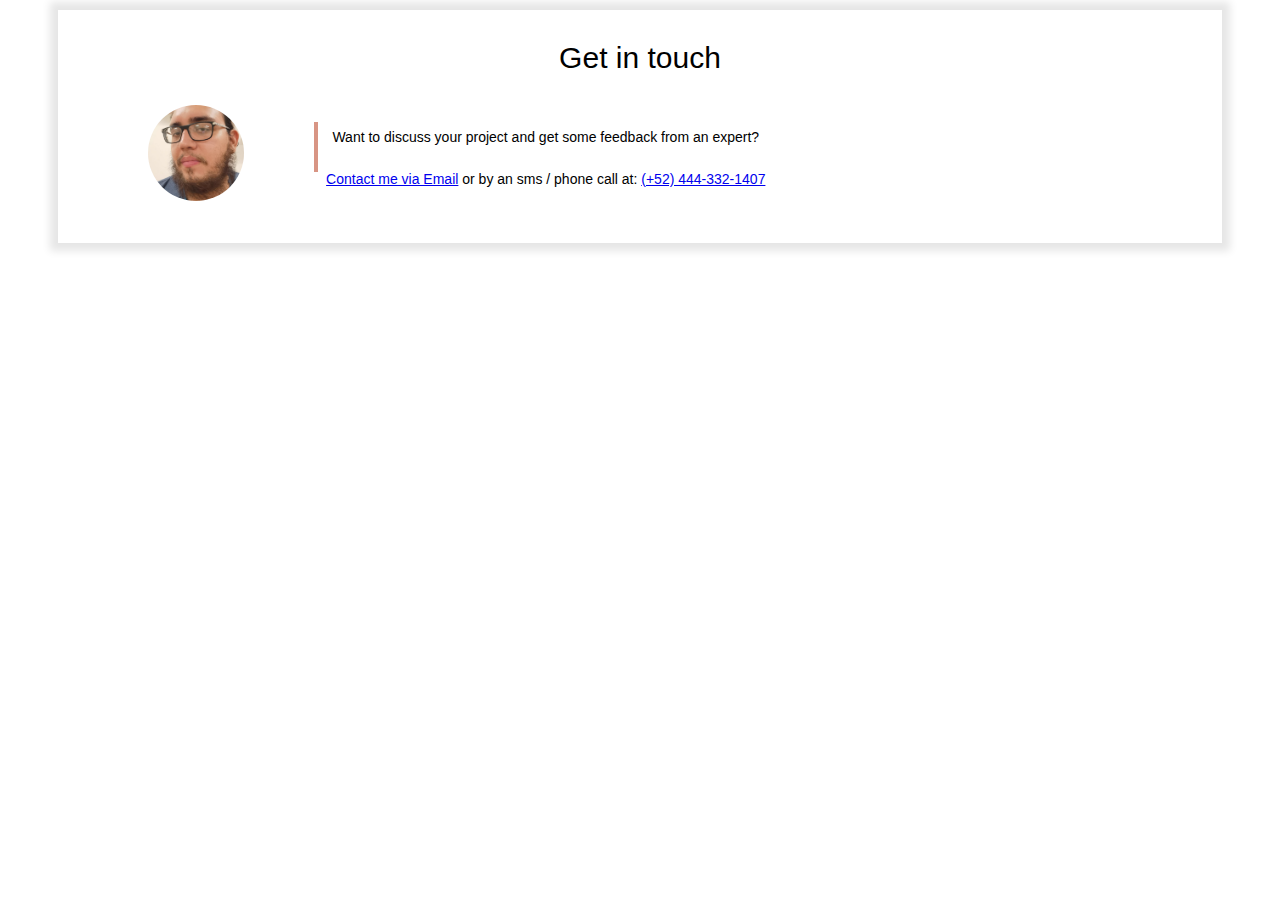
==== frame.html @ 85330847 "Finished portfolio1 and 2" ====
<!DOCTYPE html>
<html lang="en">
<head>
    <meta charset="UTF-8">
    <meta name="viewport" content="width=device-width, initial-scale=1.0">
    <title>Frame</title>
    <link rel="stylesheet" href="style.css">
</head>
<body>
    <div class="frame">
        <p>Get in touch</p>
    
        <table>
    
            <tr>
                <td valign="top" align="center"><img class="touch_pic" src="profile.png"></td>
                <td><div class="text-with-vertical-line" style="margin-left: 20px;">
                    <p style="font-size: 14px; text-align: center;">Want to discuss your project and get 
                    some feedback from an expert?
                        
                    <br><br>
    
                    <a href="mailto:edmedina1990@gmail.com?subject=Contact%20from%20EddieMedina.com">Contact me via Email</a>
                       
                    or by an sms / phone call at: 
    
                    <a href="tel:+524443321407">(+52) 444-332-1407</a>
                </div></td>
            </tr>
    
        </table>
    
    </div>
</body>
</html>
---- style.css ----
*{
    box-sizing: border-box;
}

:root{
    --color1: #D89584;
    --color2: #f4f4f4;
}

body{
    font-family: Arial;
    line-height: 1.5;
}

iframe{
    width: 100%;
    border: none;
    height: 350px;
}

div.cover{
    background: url(cover_overlay.png) no-repeat center top/100% 100%,url(cover.jpg) no-repeat center top/cover;
    height: 360px;
    position: relative;
}


img.cover_pic {
    border-radius: 50% 50%;
    height: 110px;
    width: 110px;
    position: relative;
    left: 50%;
    object-fit: cover;
    margin-left: -60px;
    margin-top: 25px;
    border: 2px solid white;
}

div.cover h1{
    color: white;
    text-align: center;
    font-size: 42px;
    margin-top: 8px;
    margin-bottom: 0px;
}

div.cover p {
    color: lightgray;
    text-align: center;
    font-size: 14px;
    margin-bottom: 35px;
    margin-top: 0px;
}

div.cover .cover_button{
    position: relative;
    left: 50%;
    margin-left: -50px;
    border: 2px solid var(--color1);
    background-color: #00000060;
    color: var(--color1);
    padding: 8px 12px 8px 12px;
    font-size: 14px;
    border-radius: 4px;
    text-decoration: none;
}

div.cover .cover_button:hover{
    border: 2px solid lightgray;
    color: lightgray;
}


div.cover_contacts{
    position: absolute;
    top: 20px;
    left: 10px;
    border-left: 4px solid var(--color1);
    padding-left: 8px;
}

div.cover_contacts a{
    text-decoration: none;
    display: block;
    margin-top: 0px;
    color: white;
    font-size: 14px;
}

div.cover_contacts a:first-child{
    margin-bottom: 15px;
}

div.cover_contacts a:hover{
    color: lightgray
}

div.section{
    padding-left: 40px;
    padding-right: 40px;
    padding-top: 30px;
    padding-bottom: 30px;
}

div.first {
    background: url(triangle2white.svg) no-repeat center bottom -1px/ 100%;
    background-color: var(--color2);
    padding-bottom: 70px;    
}

div.separator{
    border-top: 1px solid #979797;
    width: 150px;
    margin-left: auto;
    margin-right: auto;
} 

p.info_me{
    text-align: center;
    color: #656565;
    font-size: 22px;
    max-width: 450px;
    margin-left: auto;
    margin-right: auto;
}

/* div.second {

} */

h2 {
    text-align: center;
    font-size: 34px;
    margin-top: 0px;
}

div.third{
    background: url(triangle1white.svg) no-repeat center top / 100%;
    background-color: var(--color2);
    padding-top: 100px;  
}

.col40{
    width: 40%;
}

.col60{
    width: 60%;
}

.float-right{
    float: right;
}

div.text-with-vertical-line{
    border-left: 4px solid var(--color1);
    padding-left: 8px;
    height: 50px;
    display: inline-block;
}

div.text-with-vertical-line p{
    margin-top: 0px;
}

div.vertical-bar{
    height: 50px;
    width: 4px;
    background-color: var(--color1);
    margin-right: 8px;
}

.col-portfolio{
    width: 47%;
}

div.frame{
    margin: 10px 50px;
    background-color: white;
    box-shadow: 0 0 8px 8px rgba(0, 0, 0, 0.1);
    padding: 20px 30px;
}

div.frame p{
    font-size: 30px;
    text-align: center;
    margin-top: 5px;
    margin-bottom: 10px;
}

div.frame table{
    width: 100%;
    padding: 10px 10px 10px 10px;
}

.touch_pic{
    border-radius: 50% 50%;
    height: 100px;
    width: 100px;
    object-fit: cover;
    border: 2px solid white;
}

div.portfolio-header {
    height: 90px;
    background:url(header.jpg) no-repeat center/cover;
}

div.portfolio-header .cover_button{
    position: relative;
    left: 90%;
    margin-left: -50px;
    border: 2px solid var(--color1);
    background-color: #00000060;
    color: var(--color1);
    padding: 8px 12px 8px 12px;
    font-size: 14px;
    border-radius: 4px;
    text-decoration: none;
}

div.portfolio-header .cover_button:hover{
    border: 2px solid lightgray;
    color: lightgray;
}

div.text-with-vertical-line .header-line-text{
    color: white;
    font-size: 26px;
    font-weight: bold;
    padding-top: 4px;
    padding-left: 8px;
}

div.portfolio-title h1{
    text-align: center;
    font-size: 46px;
    margin-bottom: 0px;
    line-height: 1;
}

div.portfolio-title h2{
    font-weight: normal;
    font-size: 26px;
    padding-top: 12px;
    margin-bottom: 0px;
}

div.first a{
    color: var(--color1);
    margin-left: -10px;

}

img.portfolio{
    width: 70%;
    max-width: 550px;
}
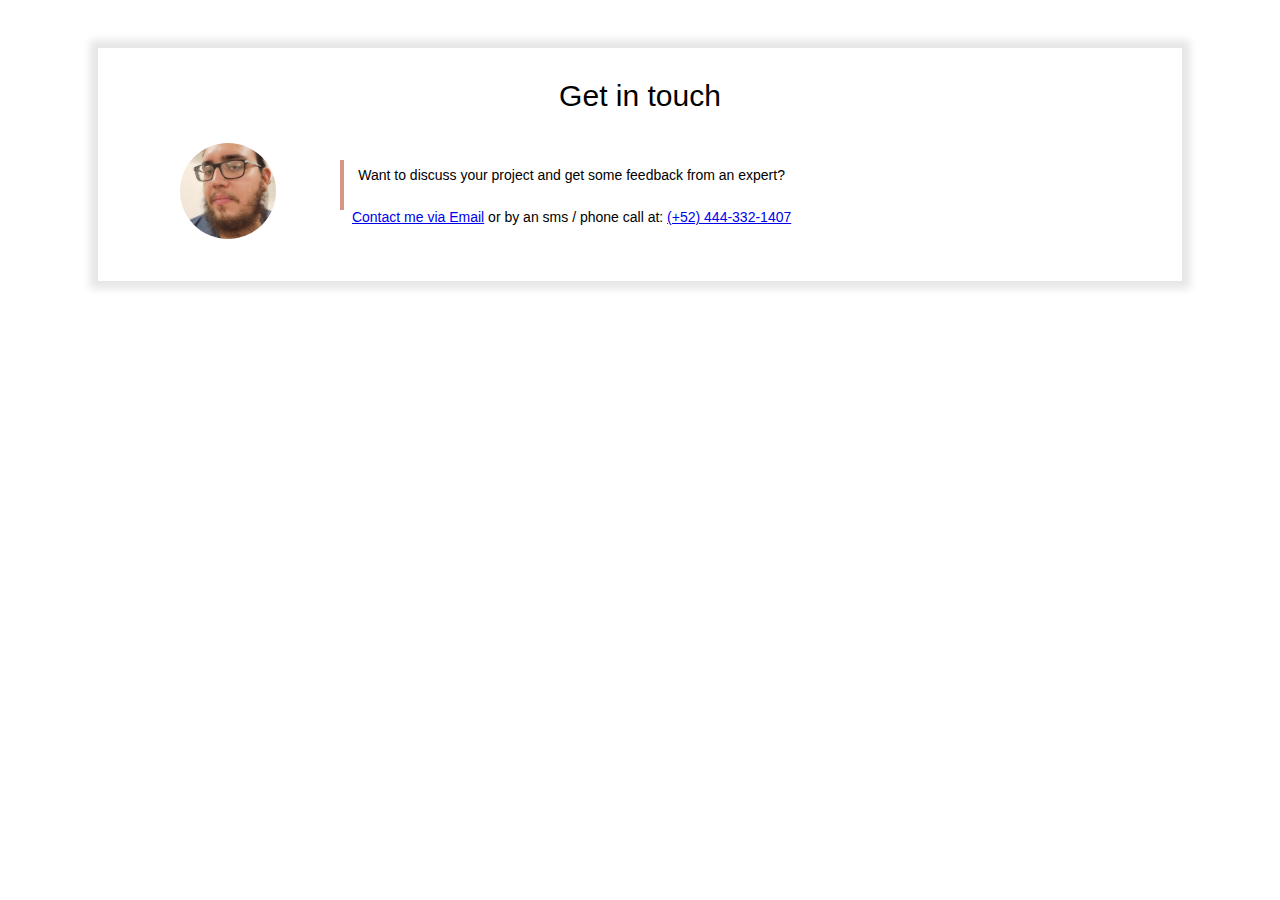
==== commit 6ae2aeb1: "Finished responsive design" ====
--- a/frame.html
+++ b/frame.html
@@ -7,29 +7,32 @@
     <link rel="stylesheet" href="style.css">
 </head>
 <body>
-    <div class="frame">
-        <p>Get in touch</p>
     
-        <table>
-    
-            <tr>
-                <td valign="top" align="center"><img class="touch_pic" src="profile.png"></td>
-                <td><div class="text-with-vertical-line" style="margin-left: 20px;">
-                    <p style="font-size: 14px; text-align: center;">Want to discuss your project and get 
-                    some feedback from an expert?
+    <div class="section second">
+        <div class="separator display-mobile" style="margin-top: 15px;"></div>
+        <div class="frame">
+            <p>Get in touch</p>
+        
+            <table>
+        
+                <tr>
+                    <td valign="top" align="center"><img class="touch_pic" src="profile.png"></td>
+                    <td><div class="text-with-vertical-line" style="margin-left: 20px;">
+                        <p style="font-size: 14px; text-align: center;">Want to discuss your project and get 
+                        some feedback from an expert?
+                            
+                        <br><br>
+        
+                        <a href="mailto:edmedina1990@gmail.com?subject=Contact%20from%20EddieMedina.com">Contact me via Email</a>
                         
-                    <br><br>
-    
-                    <a href="mailto:edmedina1990@gmail.com?subject=Contact%20from%20EddieMedina.com">Contact me via Email</a>
-                       
-                    or by an sms / phone call at: 
-    
-                    <a href="tel:+524443321407">(+52) 444-332-1407</a>
-                </div></td>
-            </tr>
-    
-        </table>
-    
+                        or by an sms / phone call at: 
+        
+                        <a href="tel:+524443321407">(+52) 444-332-1407</a>
+                    </div></td>
+                </tr>
+        
+            </table>
+        </div>
     </div>
 </body>
 </html>
--- a/style.css
+++ b/style.css
@@ -141,12 +141,13 @@
     padding-top: 100px;  
 }
 
-.col40{
+img.col-content{
     width: 40%;
 }
 
-.col60{
+div.col-content{
     width: 60%;
+    padding-left: 15px;
 }
 
 .float-right{
@@ -255,6 +256,127 @@
 
 img.portfolio{
     width: 70%;
-    max-width: 550px;
-}
-
+    max-width: 475px;
+}
+
+.display-mobile{
+    display: none;
+}
+
+@media only screen and (max-width: 767px){
+    img.cover_pic{
+        height: 90px;
+        width: 90px;
+        margin-left: -50px;
+        margin-top: 80px;
+       
+    }
+
+    div.cover h1{
+        font-size: 38px;
+        margin-top: 6px;
+        margin-bottom: 0px;
+    }
+    
+    div.cover p {
+        font-size: 12px;
+        margin-bottom: 35px;
+        margin-top: 0px;
+    }
+
+    div.section{
+        padding-left: 20px;
+        padding-right: 20px;
+    }
+    
+    div.first {
+        padding-bottom: 40px;    
+    }
+
+    h2 {
+        font-size: 30px;
+    }
+
+    img.col-content{
+        width: 100%;
+    }
+    
+    div.col-content{
+        width: 100%;
+        padding-left: 0px;
+    }
+    
+    .col-portfolio{
+        width: 100%;
+    }
+
+    div.text-with-vertical-line{
+        border-left: 4px solid var(--color1);
+        padding-left: 8px;
+        height: 50px;
+        display: inline-block;
+    }
+
+    .float-right{
+        float: none;
+    }
+
+    div.text-with-vertical-line p{
+        margin-top: 0px;
+    }
+
+    div.frame{
+        margin: 0px 0px;
+        box-shadow: none;
+        padding: 0px 0px;
+    }
+    
+    div.frame p{
+        font-size: 30px;
+        text-align: center;
+        margin-top: 5px;
+        margin-bottom: 10px;
+    }
+    
+    div.frame table{
+        width: 100%;
+        padding: 10px 10px 10px 10px;
+    }
+    
+    .touch_pic{
+        border-radius: 50% 50%;
+        height: 70px;
+        width: 70px;
+        object-fit: cover;
+        border: 2px solid white;
+    }
+
+    div.portfolio-header .cover_button{
+        left: 85%;
+        margin-left: -50px;
+        padding: 7px 15px;
+        font-size: 12px;
+    }
+
+    div.text-with-vertical-line .header-line-text{
+        font-size: 20px;
+        padding-top: 8px;
+        padding-left: 6px;
+    }
+    
+    div.portfolio-title h1{
+        font-size: 40px;
+    }
+    
+    div.portfolio-title h2{
+        font-size: 22px;
+    }
+
+    img.portfolio{
+        width: 100%;
+    }
+
+    .display-mobile{
+        display: block;
+    }
+}